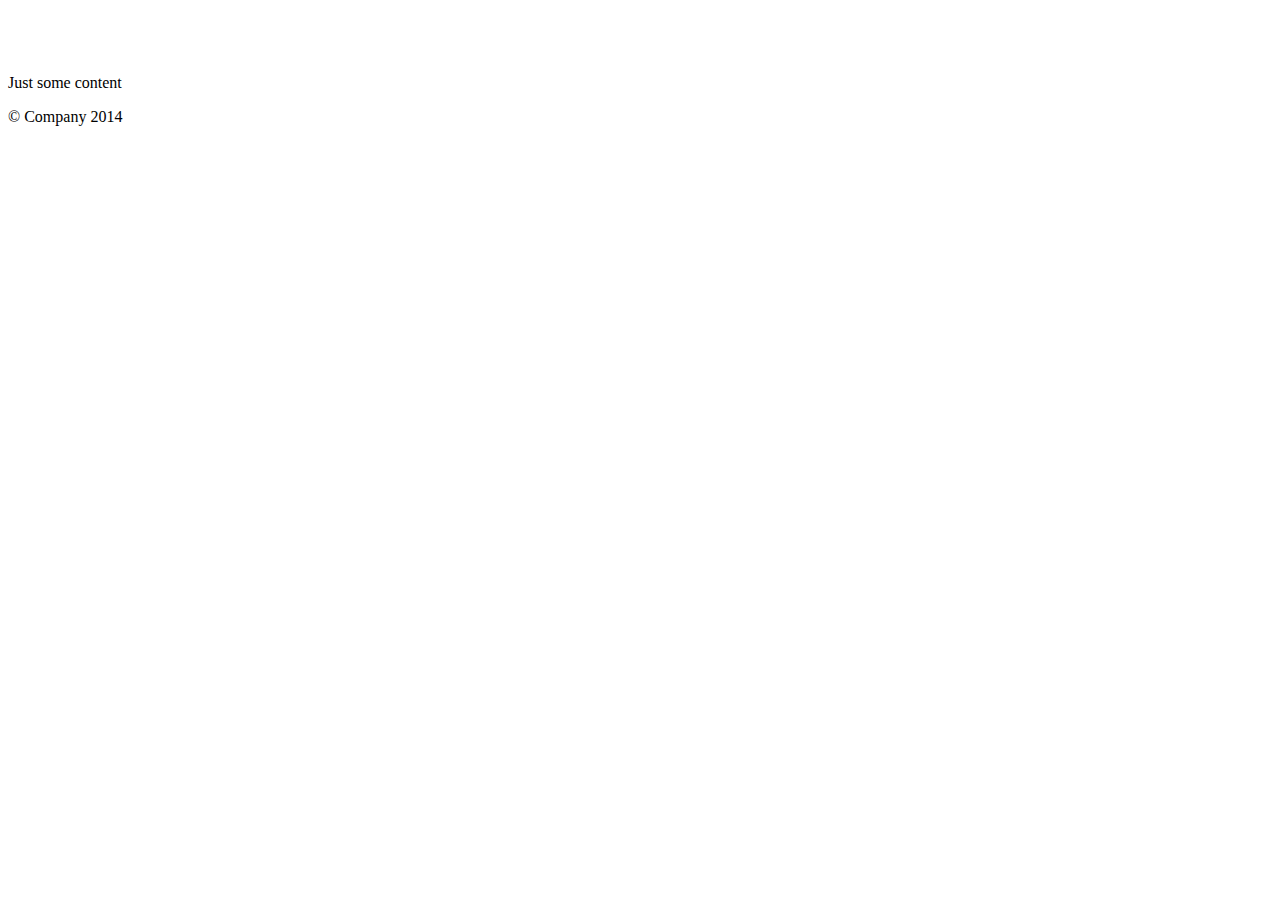
==== simple.html @ bea56b67 "Adding a new title" ====
<!DOCTYPE html>
<head>
	<title>Adding a Title</title>
	<link rel="stylesheet" href="css/bootstrap.min.css">
	<style>
		body {
			padding-top: 50px;
			padding-bottom: 20px;
		}
	</style>
	<link rel="stylesheet" href="css/bootstrap-theme.min.css">
</head>
<body>
	<main class="container">
	<!-- Content Goes Here -->
		<p>
			Just some content
		</p>
	</main>
	<footer class="container">
		<p>&copy; Company 2014</p>
	</footer>
</body>
</html>
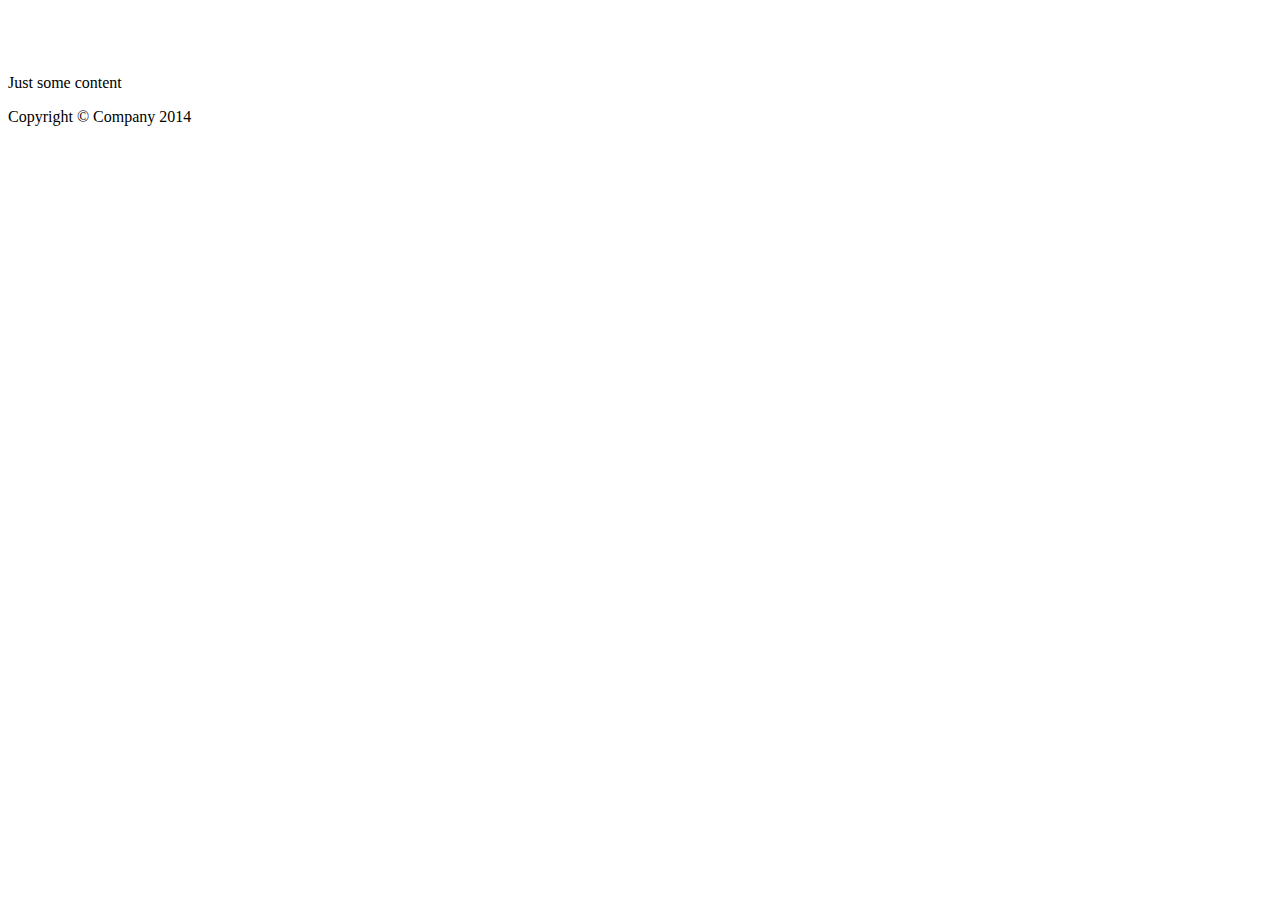
==== commit f29c221b: "Adding Copyright" ====
--- a/simple.html
+++ b/simple.html
@@ -18,7 +18,7 @@
 		</p>
 	</main>
 	<footer class="container">
-		<p>&copy; Company 2014</p>
+		<p>Copyright &copy; Company 2014</p>
 	</footer>
 </body>
 </html>
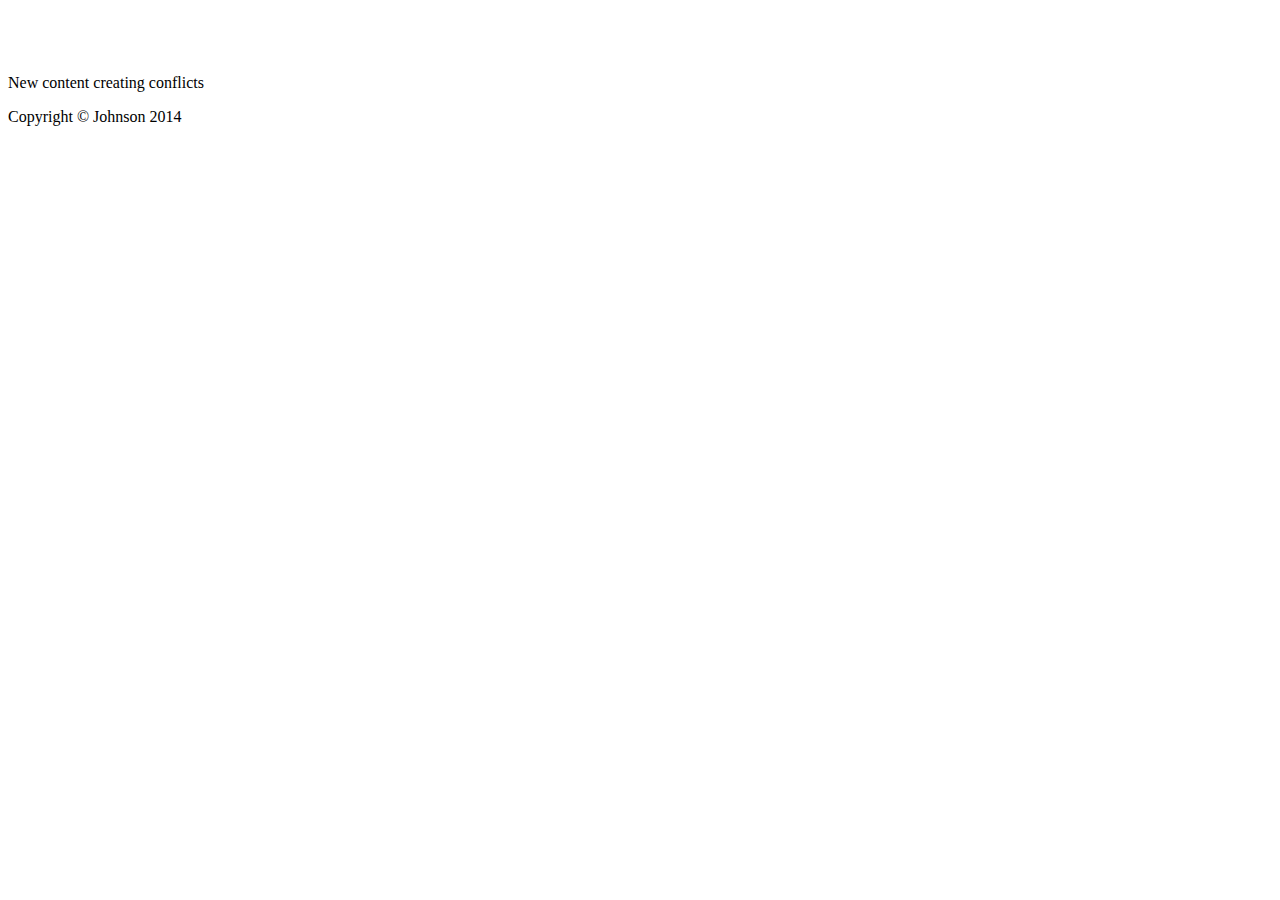
==== commit 9297b176: "Changing Few things in simple.html" ====
--- a/simple.html
+++ b/simple.html
@@ -1,6 +1,6 @@
 <!DOCTYPE html>
 <head>
-	<title>Adding a Title</title>
+	<title>Adding a New Title</title>
 	<link rel="stylesheet" href="css/bootstrap.min.css">
 	<style>
 		body {
@@ -14,11 +14,11 @@
 	<main class="container">
 	<!-- Content Goes Here -->
 		<p>
-			Just some content
+			New content creating conflicts
 		</p>
 	</main>
 	<footer class="container">
-		<p>Copyright &copy; Company 2014</p>
+		<p>Copyright &copy; Johnson 2014</p>
 	</footer>
 </body>
 </html>
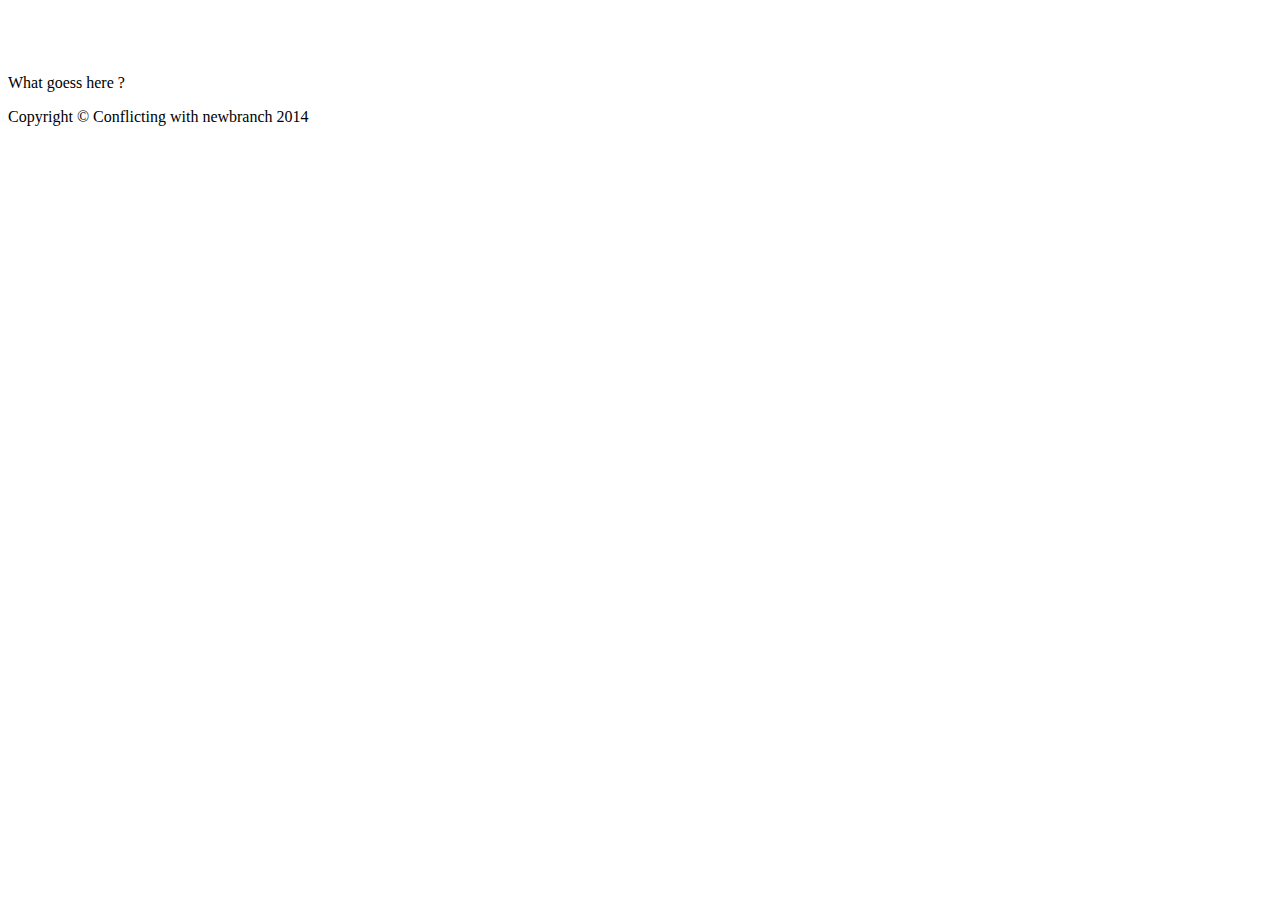
==== commit 3cd35626: "Changes in master branch" ====
--- a/simple.html
+++ b/simple.html
@@ -1,6 +1,6 @@
 <!DOCTYPE html>
 <head>
-	<title>Adding a New Title</title>
+	<title>Adding a Title</title>
 	<link rel="stylesheet" href="css/bootstrap.min.css">
 	<style>
 		body {
@@ -14,11 +14,11 @@
 	<main class="container">
 	<!-- Content Goes Here -->
 		<p>
-			New content creating conflicts
+			What goess here ?
 		</p>
 	</main>
 	<footer class="container">
-		<p>Copyright &copy; Johnson 2014</p>
+		<p>Copyright &copy; Conflicting with newbranch 2014</p>
 	</footer>
 </body>
 </html>
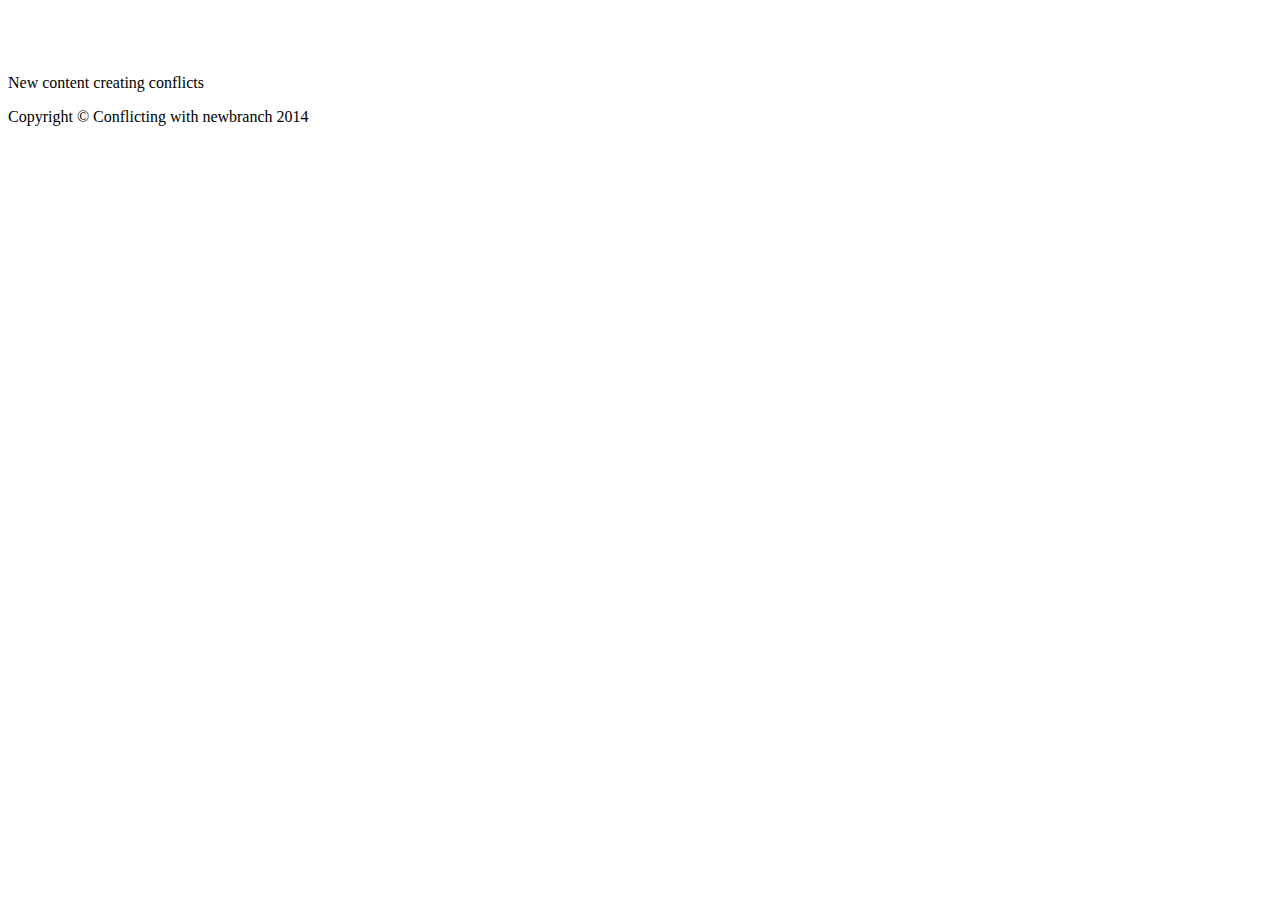
==== commit 3b3a9936: "Done resolving merge conflicts using mergetool" ====
--- a/simple.html
+++ b/simple.html
@@ -1,6 +1,6 @@
 <!DOCTYPE html>
 <head>
-	<title>Adding a Title</title>
+	<title>Adding a New Title</title>
 	<link rel="stylesheet" href="css/bootstrap.min.css">
 	<style>
 		body {
@@ -14,7 +14,7 @@
 	<main class="container">
 	<!-- Content Goes Here -->
 		<p>
-			What goess here ?
+			New content creating conflicts
 		</p>
 	</main>
 	<footer class="container">
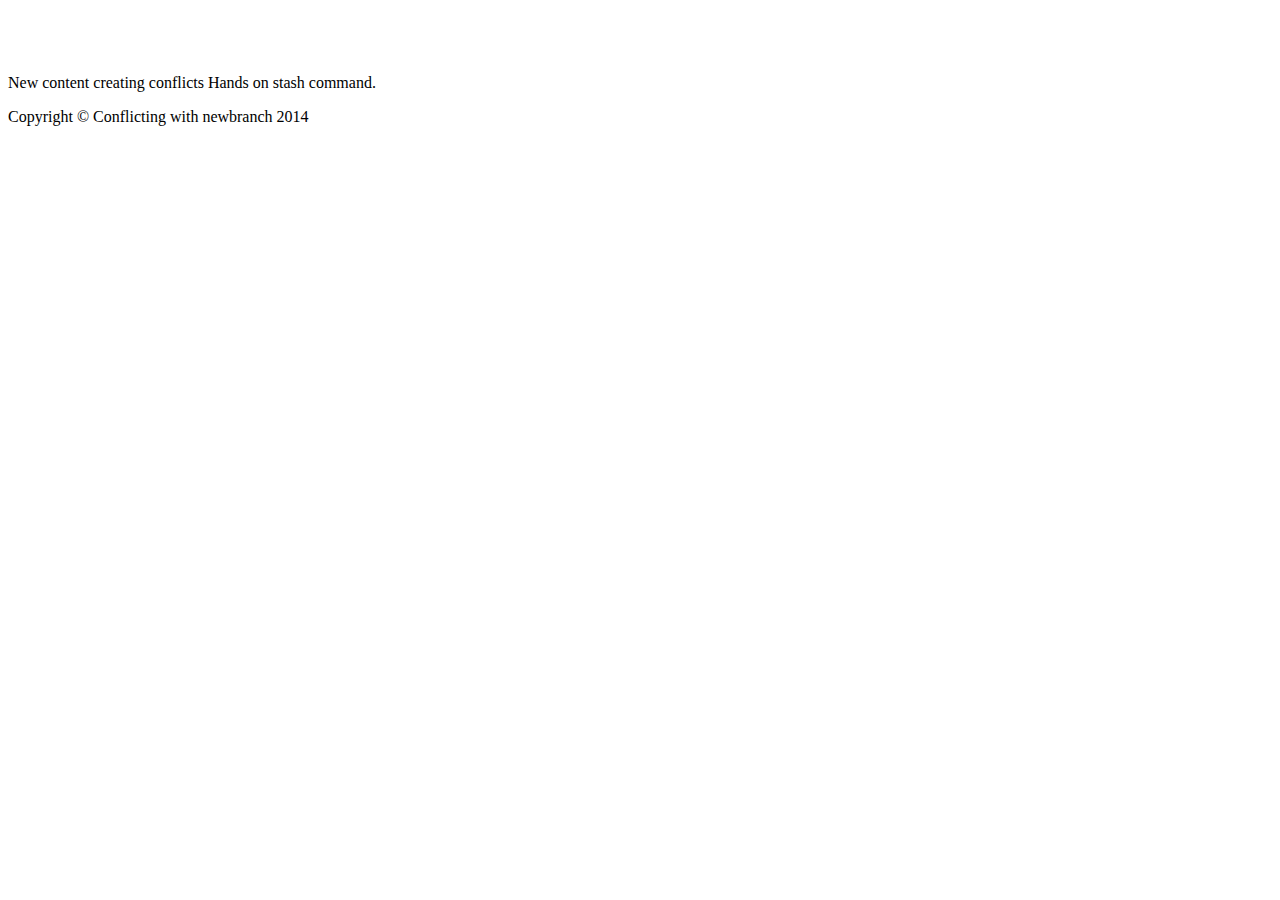
==== commit 4374bcb5: "Quick changes in simple.html" ====
--- a/simple.html
+++ b/simple.html
@@ -15,6 +15,7 @@
 	<!-- Content Goes Here -->
 		<p>
 			New content creating conflicts
+			Hands on  stash command. 
 		</p>
 	</main>
 	<footer class="container">
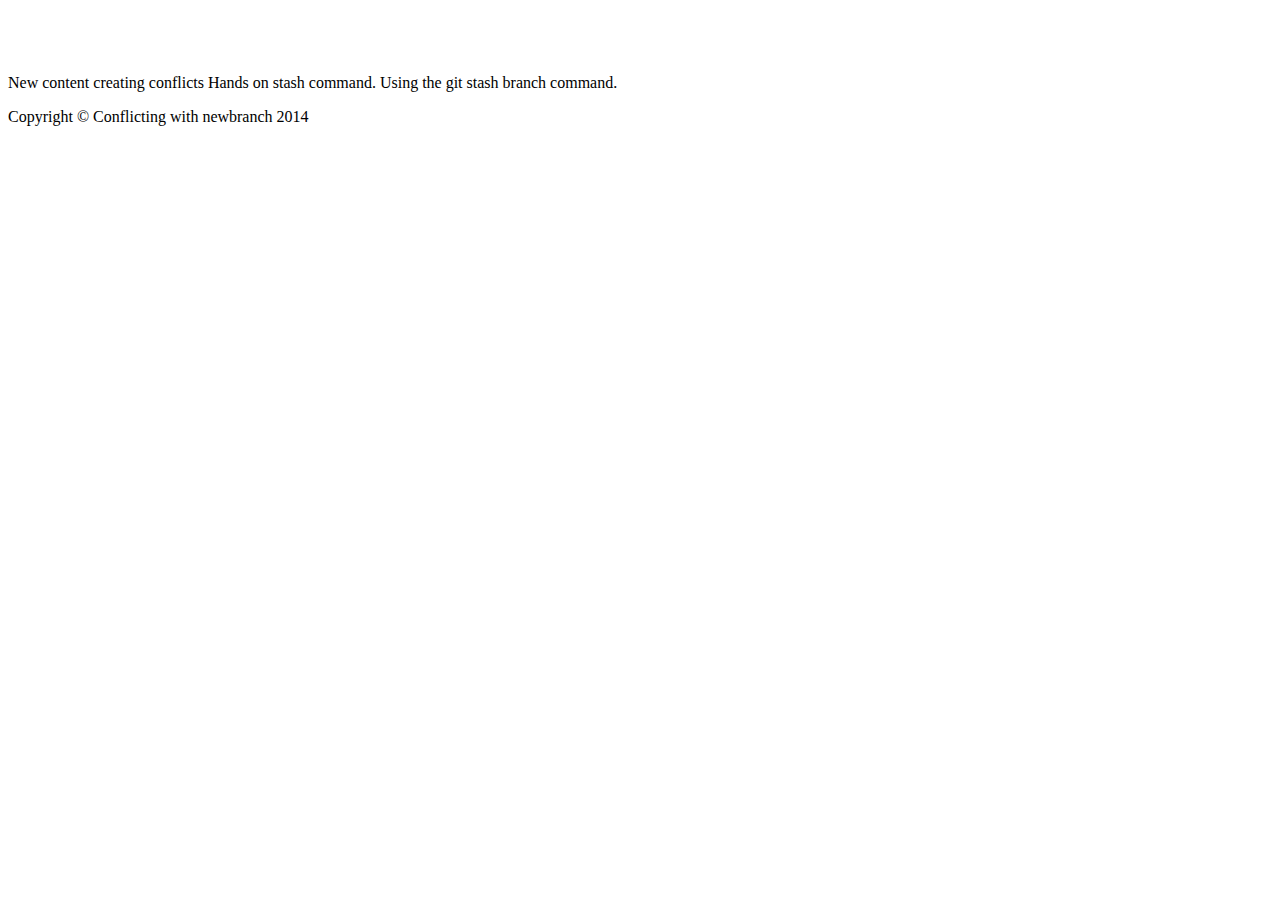
==== commit d848ecbb: "Changes after using git-stash-branch" ====
--- a/simple.html
+++ b/simple.html
@@ -16,6 +16,7 @@
 		<p>
 			New content creating conflicts
 			Hands on  stash command. 
+			Using the git stash branch command.
 		</p>
 	</main>
 	<footer class="container">
